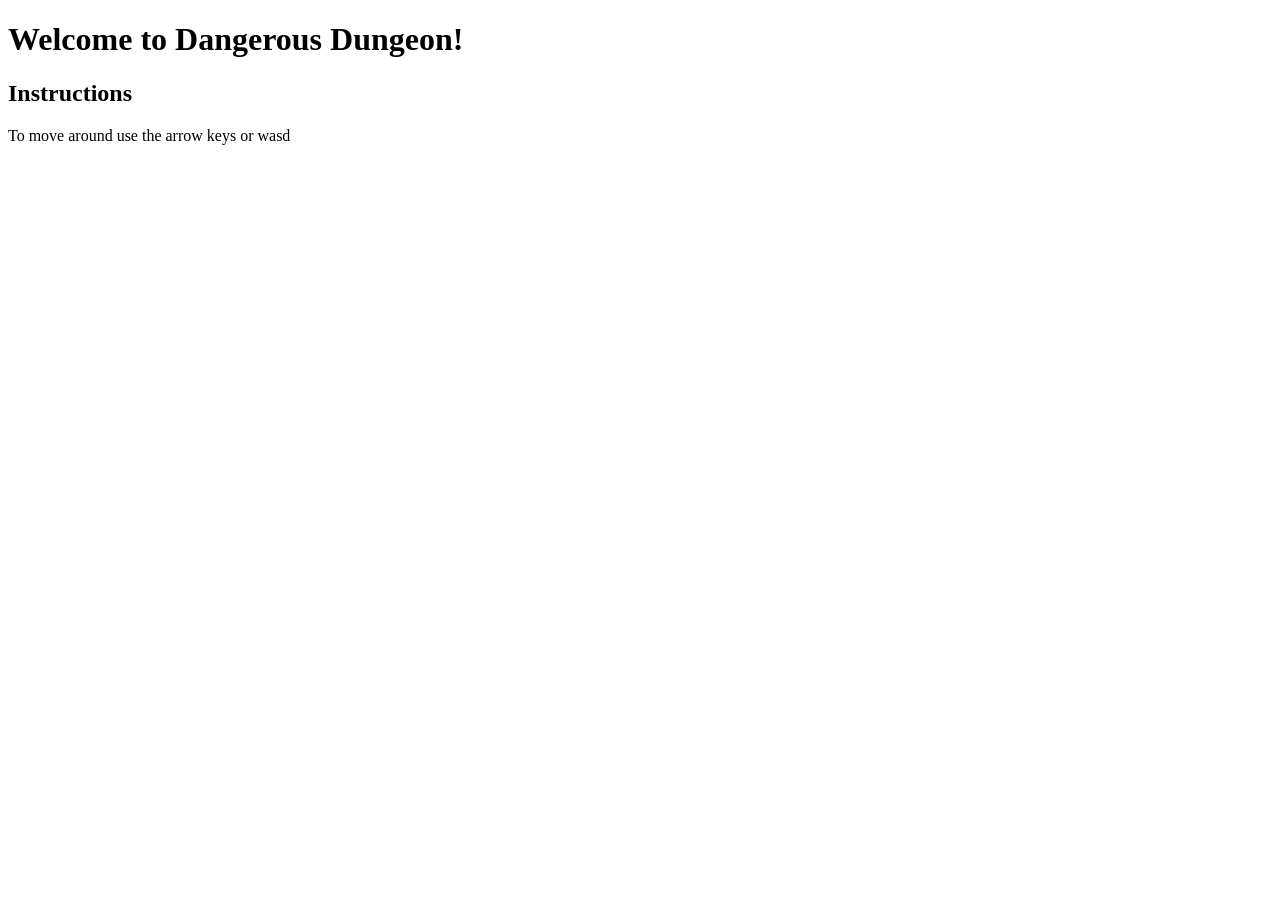
==== index.html @ 9c65e14a "Added a restart button feature" ====
<!DOCTYPE html>
<html lang="en">
    <head>
        <meta charset="utf-8" />
        <title>Dangerous Dungeon Instructions</title>
        <link rel="stylesheet" href="game.css">
        <link rel="icon" href="favicon.ico">
        <script src="game.js" type="module"></script>
    </head>
    <body>
        <h1>Welcome to Dangerous Dungeon!</h1>
        <h2>Instructions</h2>
        <p>
            To move around use the arrow keys or wasd
        </p>
    </body>
</html>
---- game.css ----
canvas {
    background-color: black;
    display: block;
    margin: 1em auto;
    width: 80%;
}

#endCondition{
    color: red;
    text-align: center;
    font-size: 2em;
}
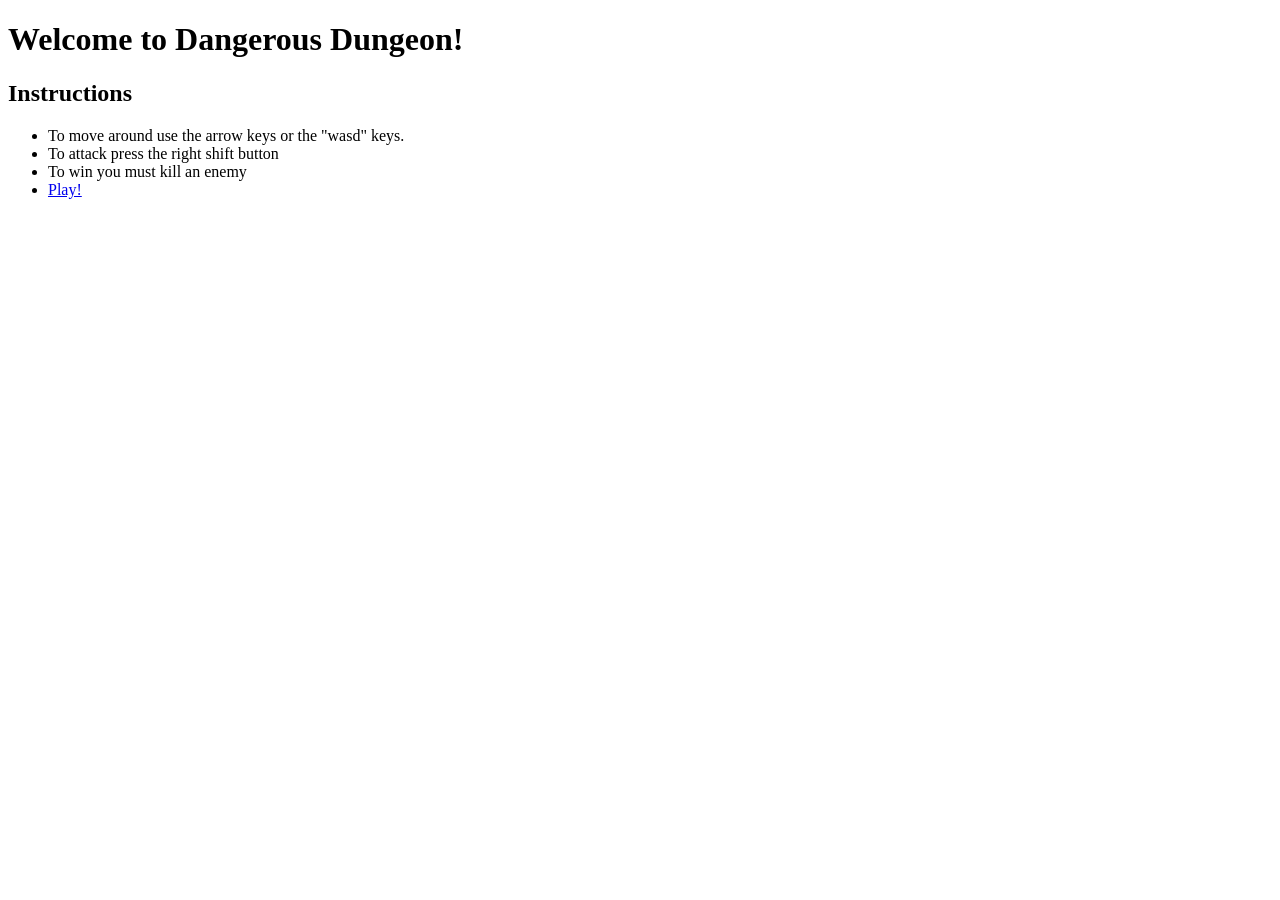
==== commit 437b95f1: "made a basic instructions page and wasd controls" ====
--- a/index.html
+++ b/index.html
@@ -10,8 +10,11 @@
     <body>
         <h1>Welcome to Dangerous Dungeon!</h1>
         <h2>Instructions</h2>
-        <p>
-            To move around use the arrow keys or wasd
-        </p>
+        <ul>
+            <li>To move around use the arrow keys or the "wasd" keys.</li>
+            <li>To attack press the right shift button</li>
+            <li>To win you must kill an enemy</li>
+            <li><a href="game.html">Play!</a></li>
+        </ul>
     </body>
 </html>
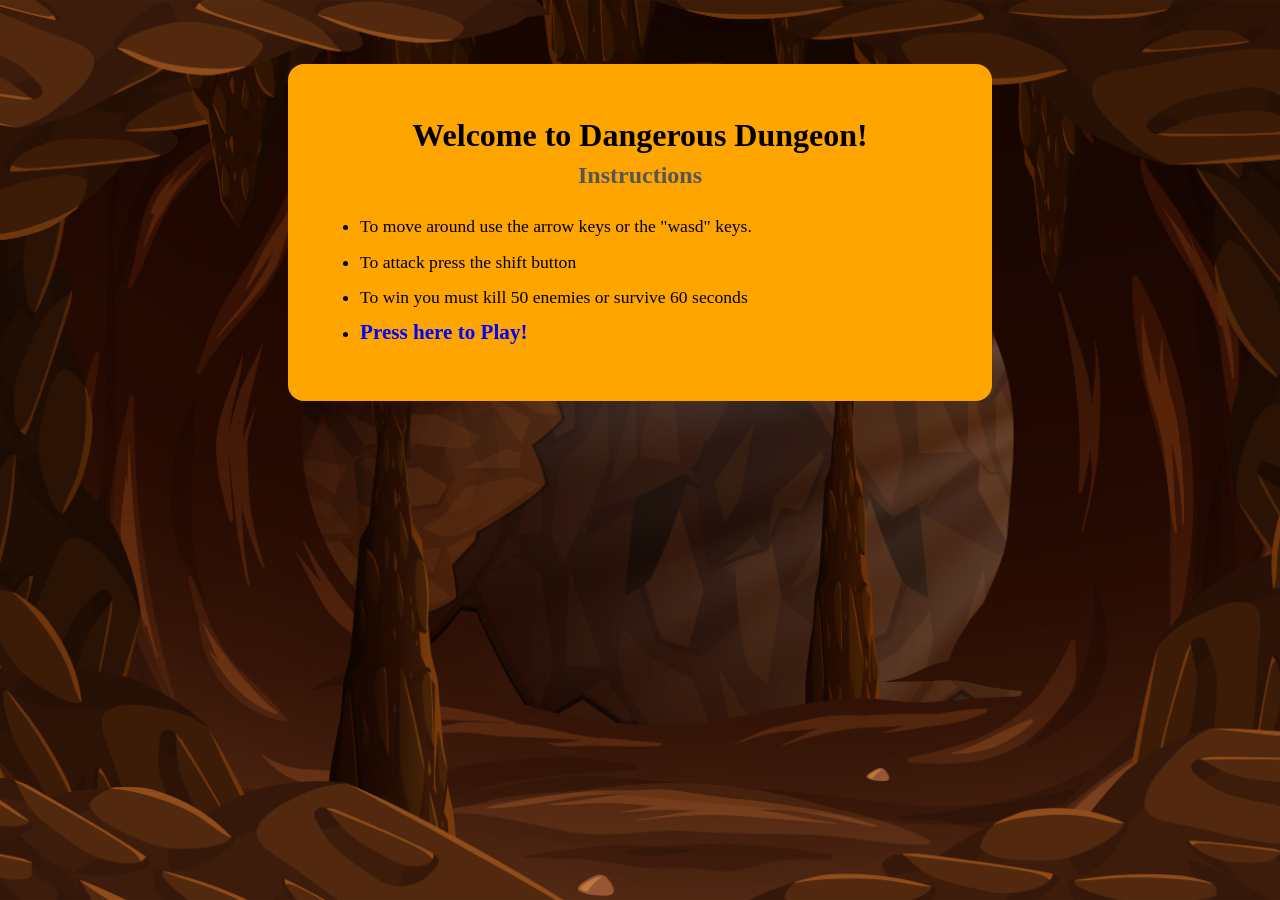
==== commit 3aa8fd6f: "Finished everything :D" ====
--- a/index.html
+++ b/index.html
@@ -3,7 +3,7 @@
     <head>
         <meta charset="utf-8" />
         <title>Dangerous Dungeon Instructions</title>
-        <link rel="stylesheet" href="game.css">
+        <link rel="stylesheet" href="index.css">
         <link rel="icon" href="favicon.ico">
         <script src="game.js" type="module"></script>
     </head>
@@ -12,9 +12,9 @@
         <h2>Instructions</h2>
         <ul>
             <li>To move around use the arrow keys or the "wasd" keys.</li>
-            <li>To attack press the right shift button</li>
-            <li>To win you must kill an enemy</li>
-            <li><a href="game.html">Play!</a></li>
+            <li>To attack press the shift button</li>
+            <li>To win you must kill 50 enemies or survive 60 seconds</li>
+            <li><a href="game.html">Press here to Play!</a></li>
         </ul>
     </body>
 </html>
--- a/index.css
+++ b/index.css
@@ -0,0 +1,41 @@
+html {
+    background-image: url("16279.jpg");
+    background-size: cover;
+    background-position: center;
+    min-height: 100%;
+}
+
+body {
+    max-width: 40em;
+    margin: 4em auto;
+    padding: 2em;
+    background-color: orange;
+    border-radius: 1em;
+}
+
+h1 {
+    text-align: center;
+    margin-bottom: 0.25em;
+}
+
+h2 {
+    text-align: center;
+    margin-top: 0;
+    color: #555;
+}
+
+ul {
+    font-size: 1.1em;
+    line-height: 2em;
+}
+
+a {
+    color: blue;
+    font-weight: bold;
+    font-size: 1.2em;
+    text-decoration: none;
+}
+
+a:hover {
+    text-decoration: underline;
+}
